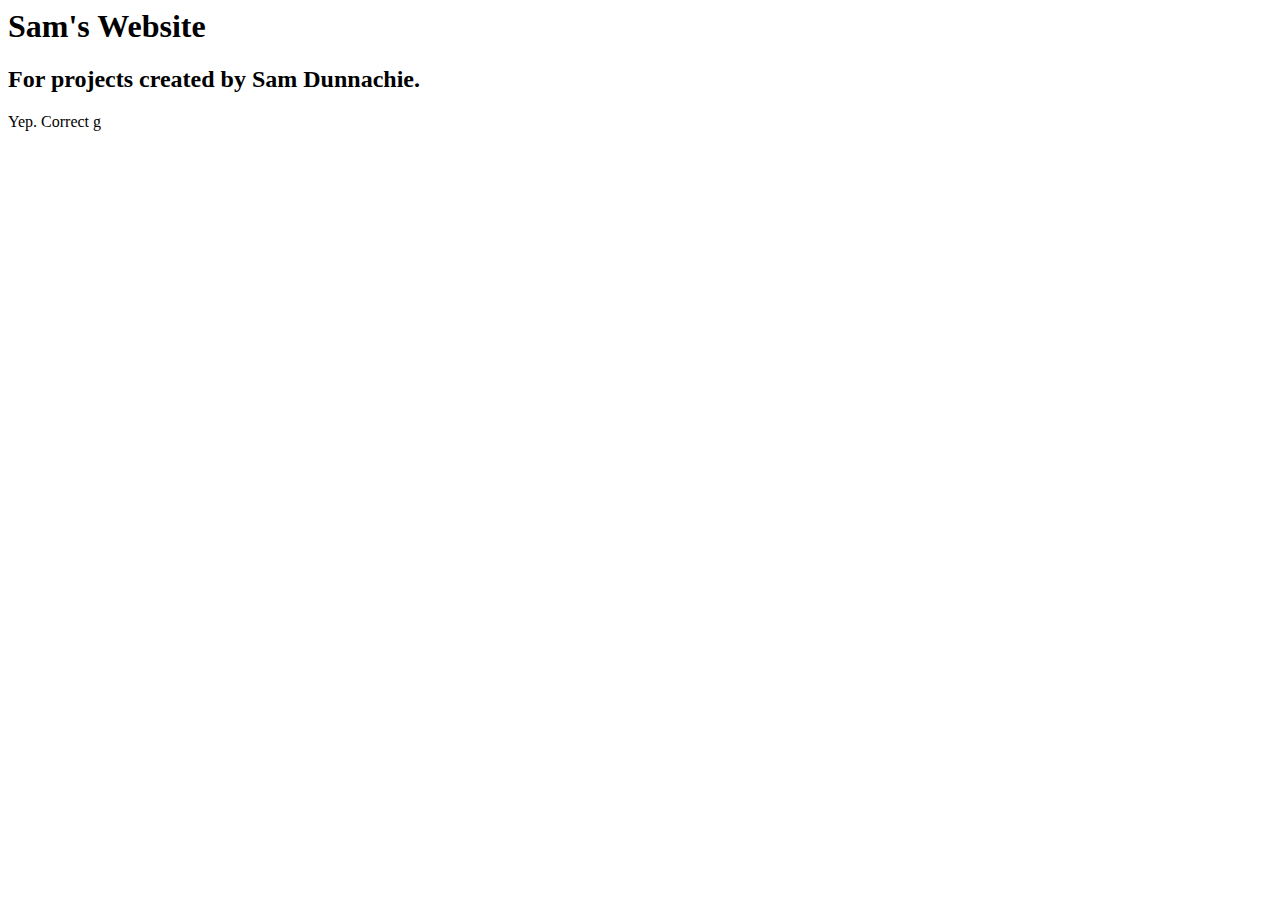
==== index.html @ 0de67a8b "git push" ====
<header>
    <link rel="stylesheet" href="stylesheets/style.css">
    <script src="scripts/script.js"></script>
</header>
<body>
<h1>Sam's Website</h1>
<h2>For projects created by Sam Dunnachie.</h2>
Yep.
Correct
g
</body>
<footer>

</footer>
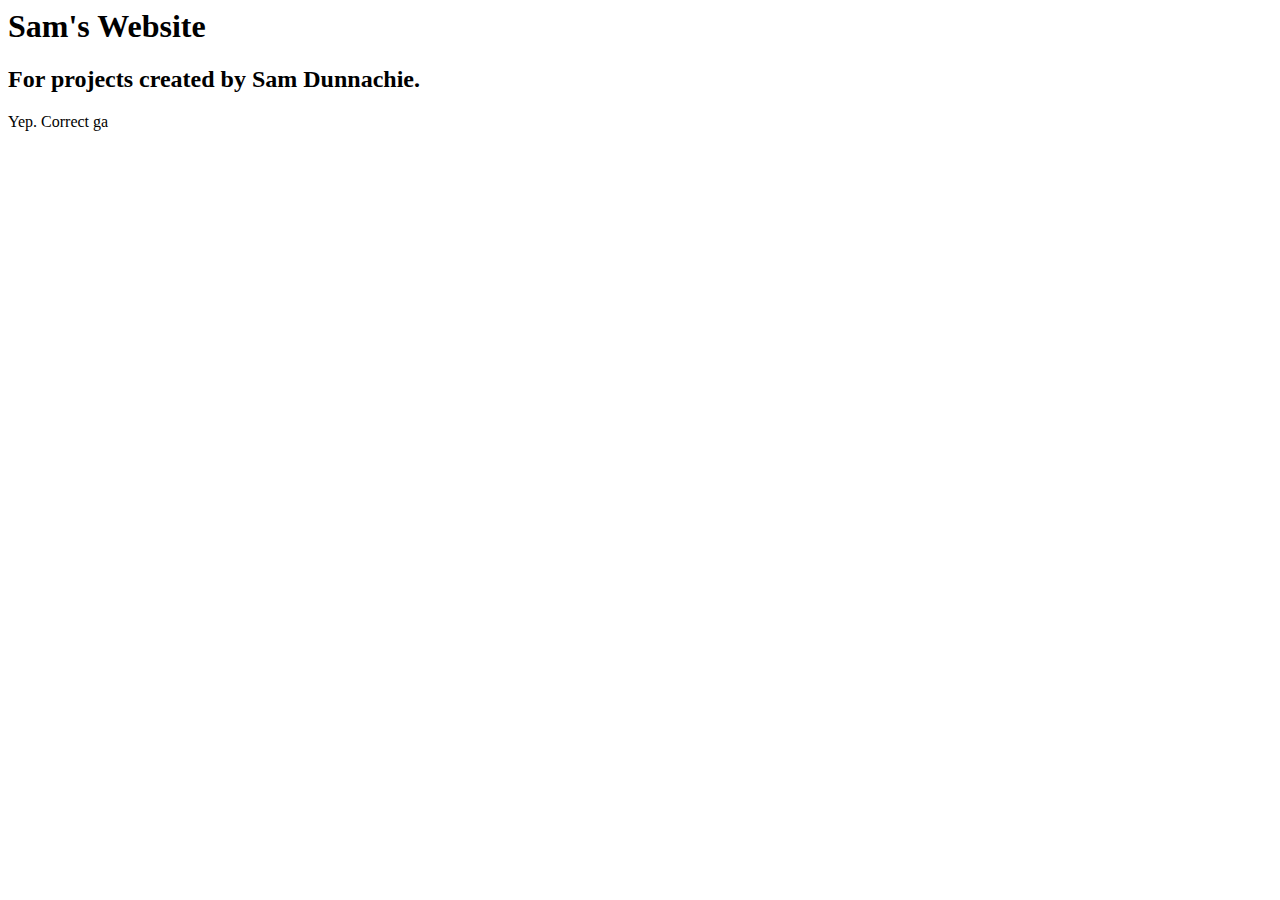
==== commit 2c23252d: "git push" ====
--- a/index.html
+++ b/index.html
@@ -7,7 +7,7 @@
 <h2>For projects created by Sam Dunnachie.</h2>
 Yep.
 Correct
-g
+ga
 </body>
 <footer>
 
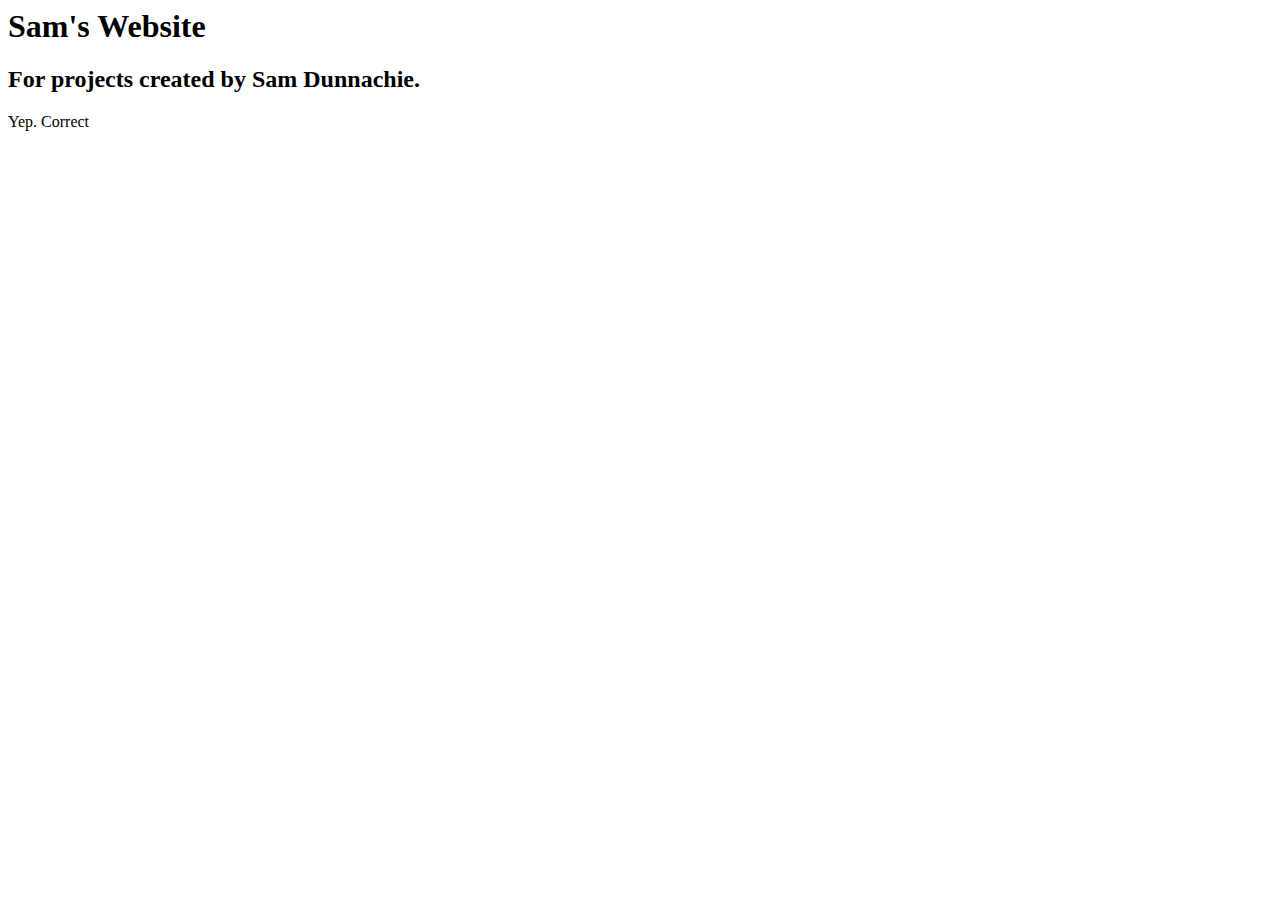
==== commit 01b61fa4: "update index" ====
--- a/index.html
+++ b/index.html
@@ -1,13 +1,14 @@
 <header>
     <link rel="stylesheet" href="stylesheets/style.css">
     <script src="scripts/script.js"></script>
+
+
 </header>
 <body>
 <h1>Sam's Website</h1>
 <h2>For projects created by Sam Dunnachie.</h2>
 Yep.
 Correct
-ga
 </body>
 <footer>
 
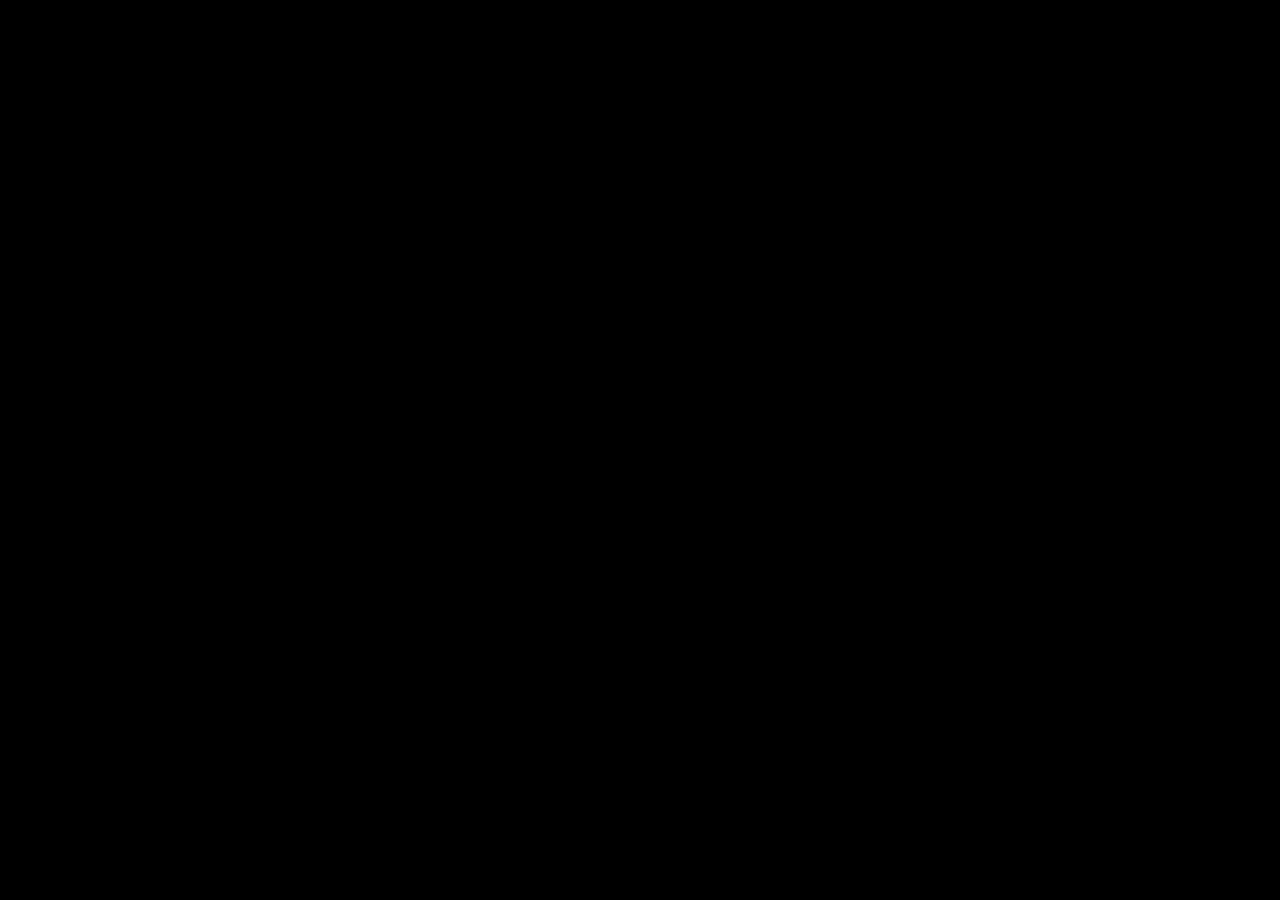
==== commit 349c13ec: "Updated stylesheet home page and stylesheet." ====
--- a/index.html
+++ b/index.html
@@ -1,7 +1,8 @@
 <header>
+
     <link rel="stylesheet" href="stylesheets/style.css">
     <script src="scripts/script.js"></script>
-
+    <link rel="icon" href="images/favicon.ico" type="image/x-icon">
 
 </header>
 <body>
--- a/stylesheets/style.css
+++ b/stylesheets/style.css
@@ -0,0 +1,14 @@
+@import url('https://fonts.googleapis.com/css2?family=Montserrat:ital,wght@1,200&family=Raleway:ital,wght@1,900&family=Roboto&display=swap');
+
+h1 {
+    font-family: 'Raleway', sans-serif;
+}
+
+h2 {
+    font-family: 'Montserrat', sans-serif;
+}
+
+body {
+    background-color: black;
+    font-family: 'Roboto', sans-serif;
+}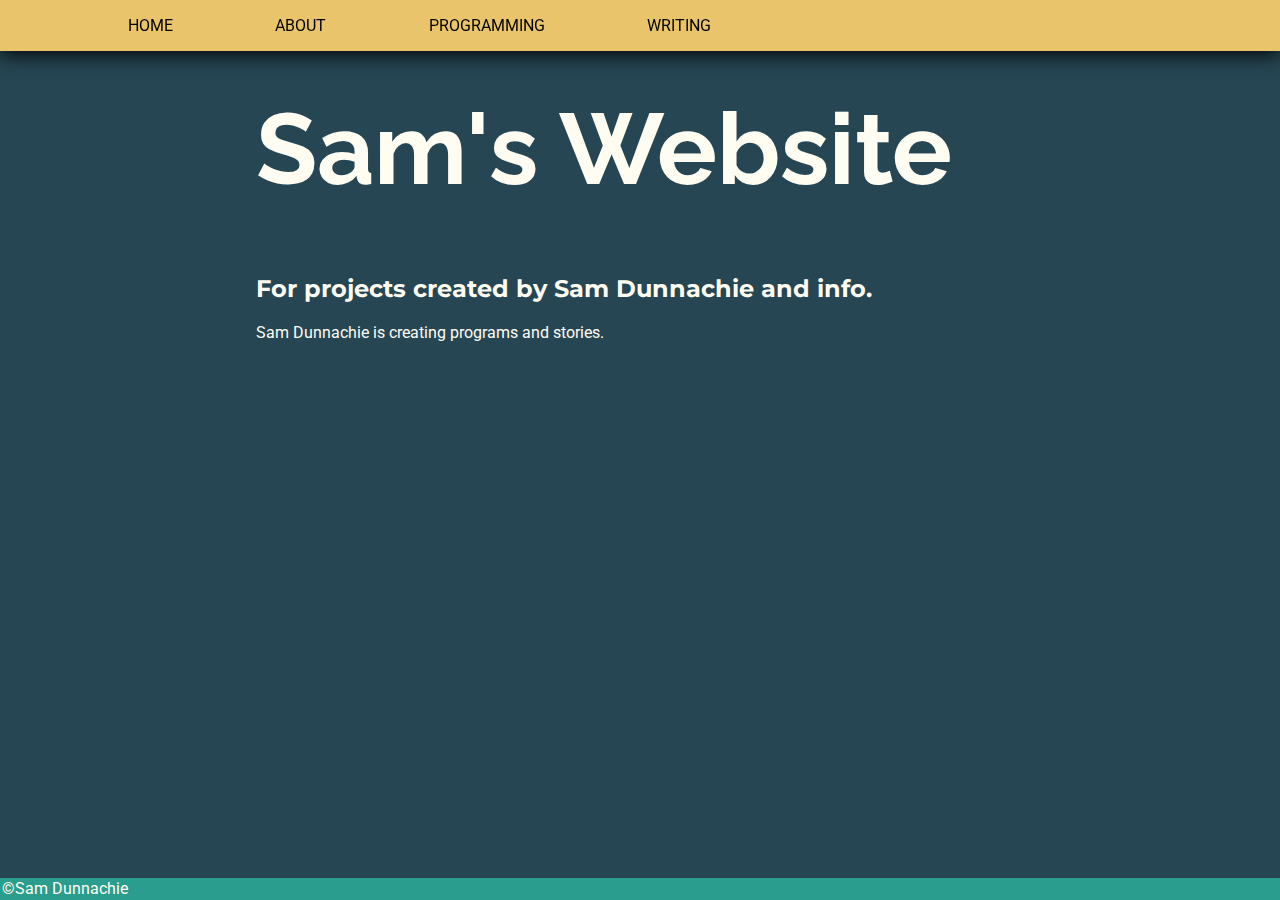
==== commit b8c55cb0: "Adjust color scheme and add info to all pages" ====
--- a/index.html
+++ b/index.html
@@ -1,16 +1,32 @@
-<header>
+<html>
+    <head>
+        <link rel="stylesheet" href="stylesheets/style.css">
+        <script src="scripts/script.js"></script>
+        <link rel="icon" href="images/favicon.ico" type="image/x-icon">
 
-    <link rel="stylesheet" href="stylesheets/style.css">
-    <script src="scripts/script.js"></script>
-    <link rel="icon" href="images/favicon.ico" type="image/x-icon">
+        <title>Sam's Projects</title>
+    </head>
+    <body>
+        <header>
+            <nav>
+                <ul id='menu' class>
+                    <li><a href="index.html">HOME</a></li>
+                    <li><a href="about.html">ABOUT</a></li>
+                    <li><a href="projects.html">PROGRAMMING</a></li>
+                    <li><a href="writing.html">WRITING</a></li>
+                </ul>
+            </nav>
+        </header>
+        <main>
+            <h1>Sam's Website</h1>
+            <h2>For projects created by Sam Dunnachie and info.</h2>
 
-</header>
-<body>
-<h1>Sam's Website</h1>
-<h2>For projects created by Sam Dunnachie.</h2>
-Yep.
-Correct
-</body>
-<footer>
-
-</footer>+            <p>
+            Sam Dunnachie is creating programs and stories.
+            </p>
+        </main>
+        <footer>
+            ©Sam Dunnachie
+        </footer>
+    </body>
+</html>--- a/stylesheets/style.css
+++ b/stylesheets/style.css
@@ -1,14 +1,78 @@
 @import url('https://fonts.googleapis.com/css2?family=Montserrat:ital,wght@1,200&family=Raleway:ital,wght@1,900&family=Roboto&display=swap');
+
+/*Header fonts ***************************************************/
 
 h1 {
     font-family: 'Raleway', sans-serif;
+    font-size: 100px;
 }
 
 h2 {
     font-family: 'Montserrat', sans-serif;
 }
 
+/*Nav menu ********************************************************/
+
+nav {
+    position: fixed;
+    background-color: #e9c46a;
+    top: 0;
+    left: 0;
+    width: 100vw;
+    padding: 0;
+    z-index: 10;
+    box-shadow: 0px 3px 20px 0px #000000;
+}
+
+nav ul {
+    list-style: none;
+    display: flex;
+    padding: 0 0 0 10vw;
+
+}
+
+nav ul li {
+    padding: 0 8vw 0 0;
+}
+
+nav ul li a {
+    text-decoration: none;
+    color:black;
+    padding: 0;
+    transition: all 0.2s;
+}
+
+nav ul li a:hover {
+    transform: scale(1.1);
+    color: #e76f51;
+}
+
+
+/*Large bodies ***************************************************/
+
+html {
+    color: #FFFCF2;
+}
+
 body {
-    background-color: black;
+    background-color: #264653;
     font-family: 'Roboto', sans-serif;
+    padding-top: 10vh;
+    margin: 0 20vw 0 20vw;
+}
+
+footer {
+    background-color: #2a9d8f;
+    /*color: black;*/
+    position: fixed;
+    bottom: 0;
+    left: 0;
+    width: 100vw;
+    padding: 0.1em;
+}
+
+/*Text Elements ***************************************************/
+
+a {
+    color: #e76f51;
 }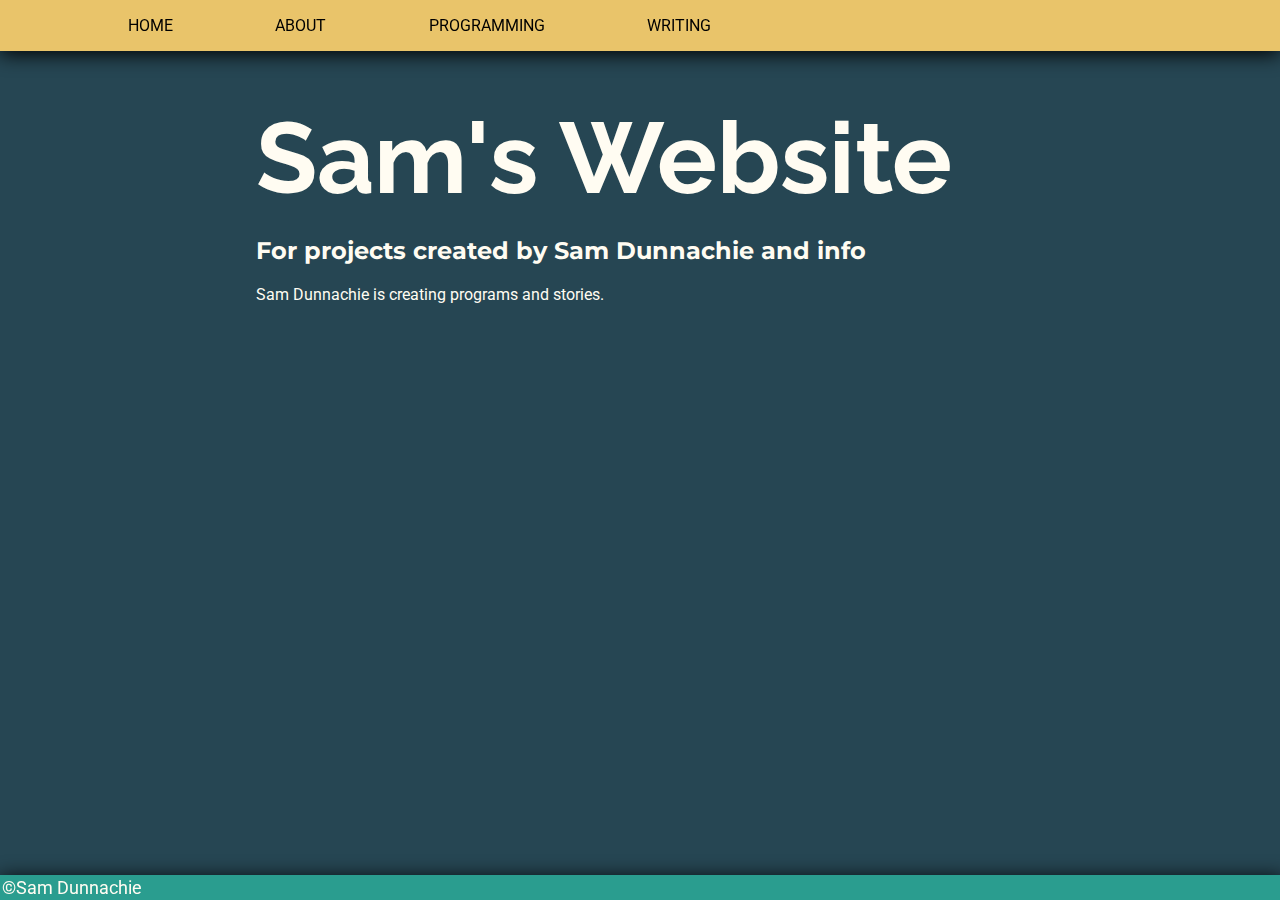
==== commit edf55249: "Add text" ====
--- a/index.html
+++ b/index.html
@@ -18,12 +18,14 @@
             </nav>
         </header>
         <main>
+
             <h1>Sam's Website</h1>
-            <h2>For projects created by Sam Dunnachie and info.</h2>
+            <h2>For projects created by Sam Dunnachie and info</h2>
 
             <p>
             Sam Dunnachie is creating programs and stories.
             </p>
+
         </main>
         <footer>
             ©Sam Dunnachie
--- a/stylesheets/style.css
+++ b/stylesheets/style.css
@@ -5,6 +5,7 @@
 h1 {
     font-family: 'Raleway', sans-serif;
     font-size: 100px;
+    margin: 1vh 0 1vh 0;
 }
 
 h2 {
@@ -44,7 +45,8 @@
 
 nav ul li a:hover {
     transform: scale(1.1);
-    color: #e76f51;
+    color: #D7431D;
+    font-weight: bold;
 }
 
 
@@ -69,10 +71,43 @@
     left: 0;
     width: 100vw;
     padding: 0.1em;
+    box-shadow: 0px 3px 20px 0px #000000;
+    font-size: 2vh;
 }
 
 /*Text Elements ***************************************************/
 
 a {
     color: #e76f51;
-}+}
+
+/*Cells ***********************************************************/
+
+.cell-container {
+    display: flex;
+    flex-flow: wrap;
+
+}
+
+.cell {
+    background-color: #2a9d8f;
+    border-radius: 10px;
+    padding: 10px;
+    margin: 1vh auto 1vh auto;
+    box-shadow: 0px 0px 10px 3px rgba(0,0,0,0.5);
+}
+
+.cell:hover {
+    transform: scale(1.1);
+    box-shadow: 0px 0px 30px 1px rgba(0,0,0,0.5);
+    transition: all 0.2s;
+}
+
+.cell h1 {
+    font-size: 30px;
+    width: 25vw;
+    margin: 0;
+}
+
+/*Phone ***********************************************************/
+
